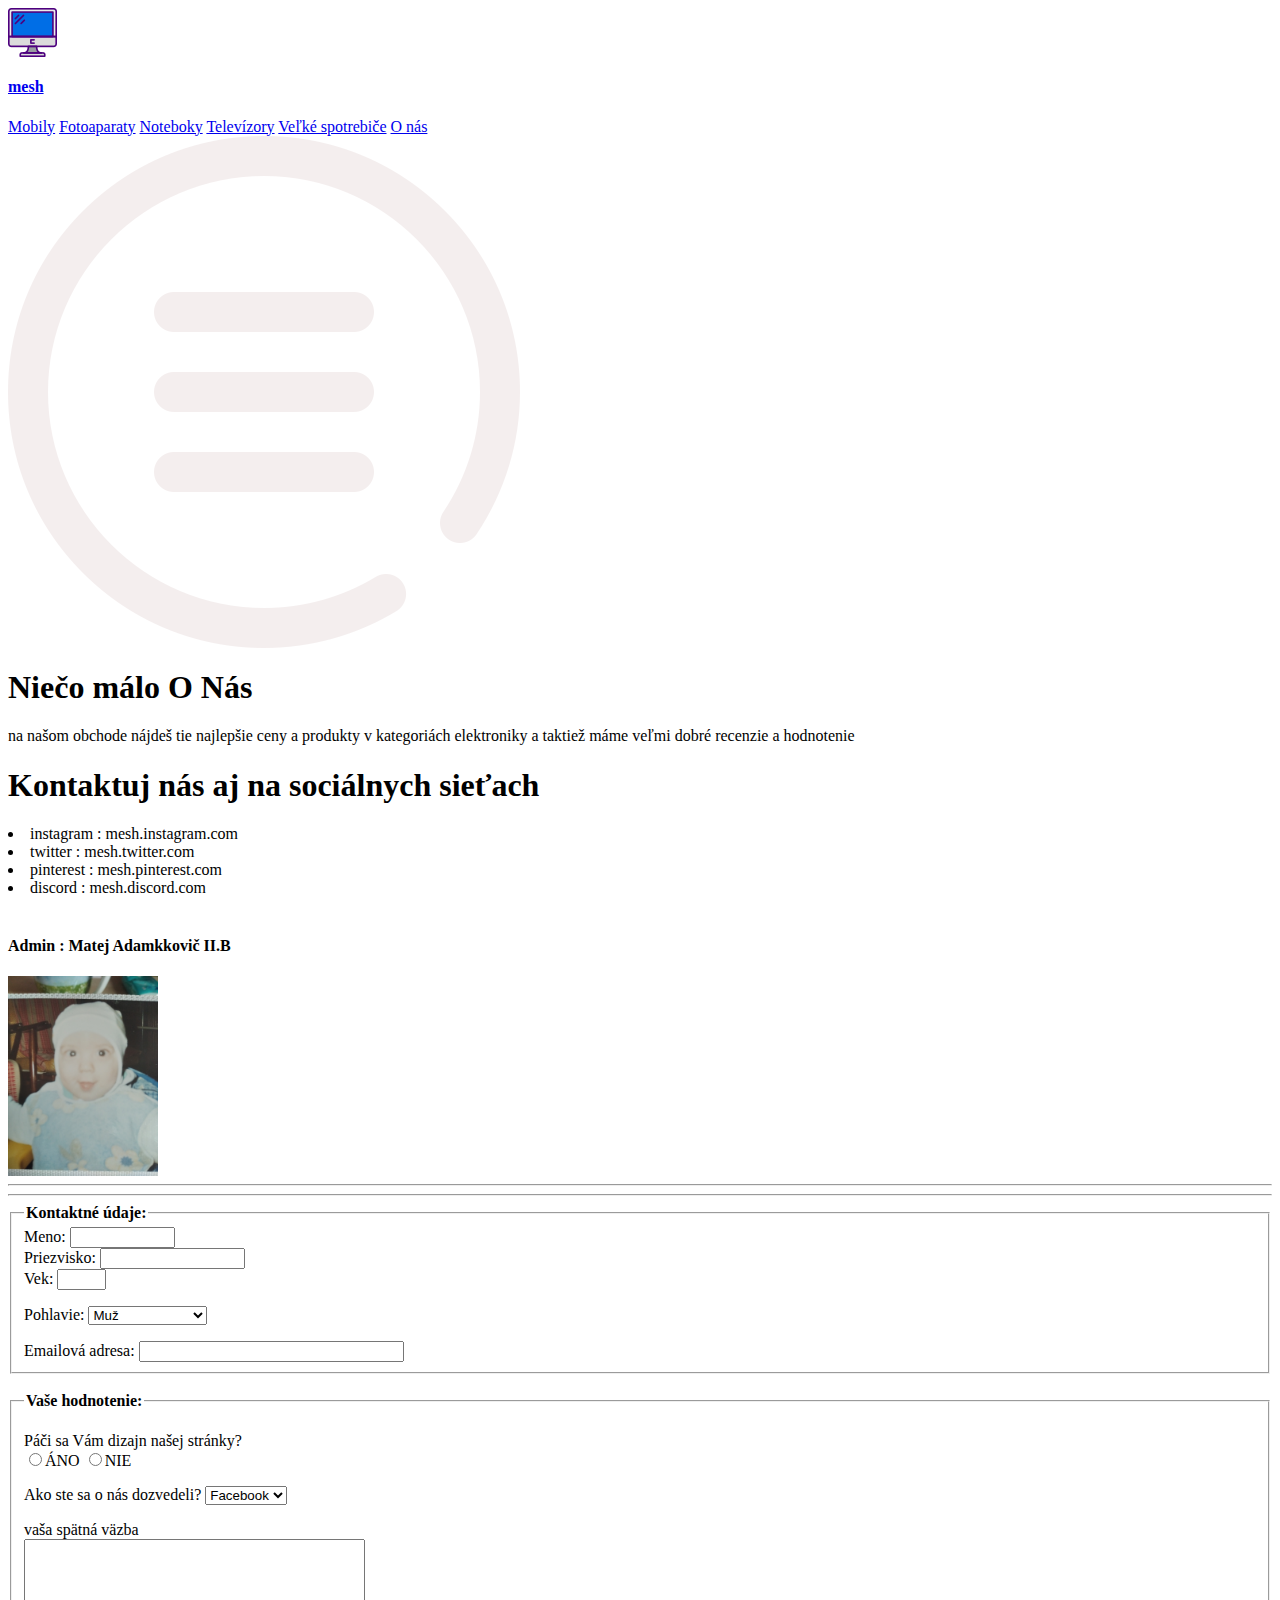
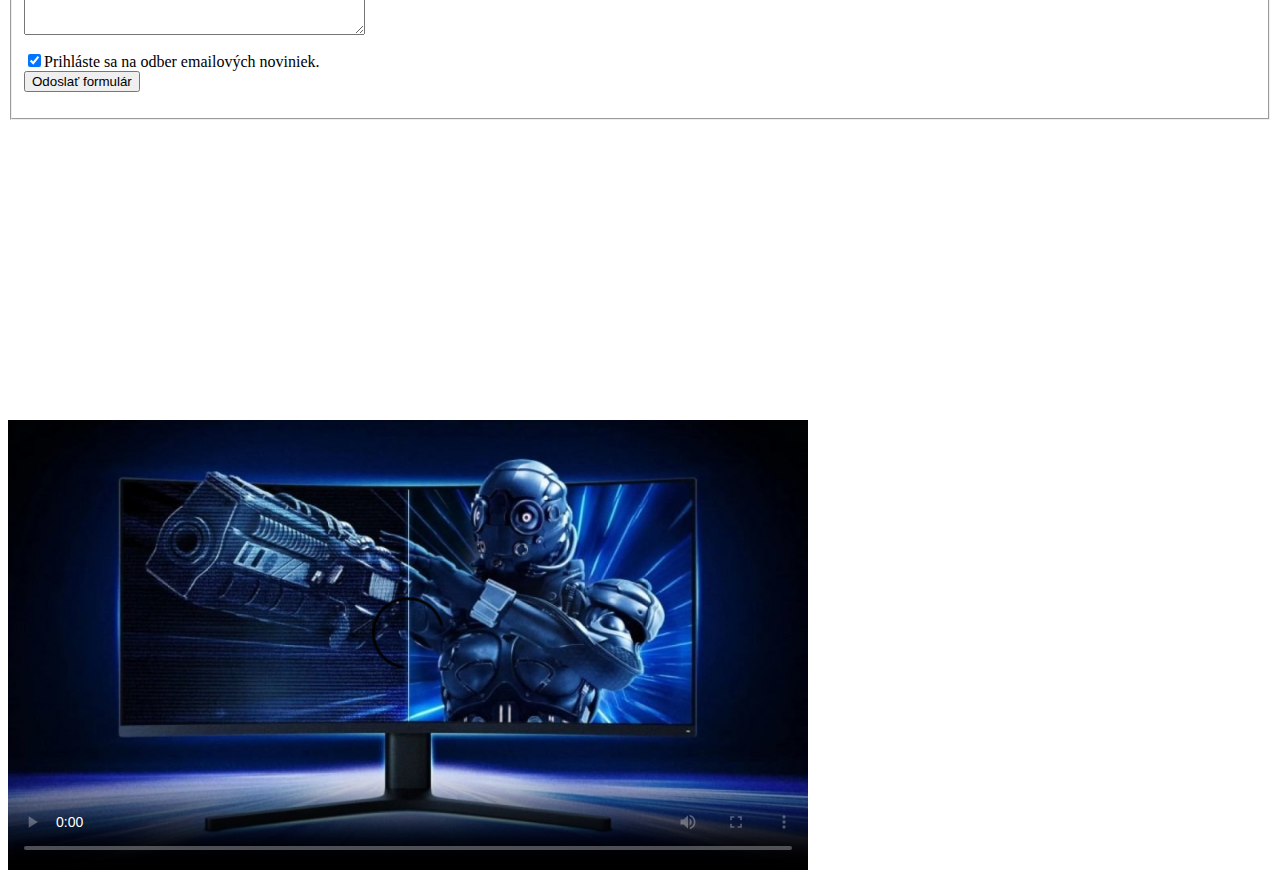
==== html/O_nas.html @ 3bb06917 "Add files via upload" ====
<html>

<head>
   <title>o nás</title>
    <link href="../resources/CSS/o_nas.css" type="text/css" rel="stylesheet">

</head>

<body>
    <header>
        <div>
            <a href="../index.html"><img src="../obrazky/icons8-pc-screen-49.png"  class="logo"></a>
        </div>
        <div class="nazov">
            <a href="../index.html"><h4>mesh</h4></a>
        </div>
        <div class="navigac">
            <a href="Mobily.html">Mobily</a>
            <a href="Fotoaparaty.html">Fotoaparaty</a>
            <a href="Noteboky.html">Noteboky</a>
            <a href="Televizory.html">Televízory</a>
            <a href="Velke_spotrebice.html">Veľké spotrebiče</a>
            <a class="o_nas" href="O_nas.html">O nás</a>
        </div>

        <img src="../obrazky/menu.png" class="menu">
    </header>
    
   
    
    <div class="prve"> 
    <h1 class="onas">Niečo málo O Nás</h1>
     <p class="nas">na našom obchode nájdeš tie najlepšie ceny a produkty v kategoriách elektroniky a
        taktiež máme veľmi dobré recenzie a hodnotenie
        </p>
    </div>
    

    <h1 class="onas">Kontaktuj nás aj na sociálnych sieťach</h1>
    <div class="kontakt">
    <li>
        instagram   : mesh.instagram.com
    <li>
        twitter     : mesh.twitter.com
    <li>
        pinterest   : mesh.pinterest.com
    <li>
        discord     : mesh.discord.com</li>
<br>
            <h4>Admin : Matej Adamkkovič II.B </h4>
            <img class="sano" src="../obrazky/IMG_20210429_103748.jpg" width="150" height="200">
    

    </div>
    

    <hr>

    <hr>

    <div class="formular1">
        <fieldset>
            <legend><b>Kontaktné údaje:</b></legend>
            <label>Meno: <input type="text" name="meno" size="10" maxlength="100"></label></br>
            <label>Priezvisko: <input type="text" name="priezvisko" size="15" maxlength="100"></label></br>
            <label>Vek: <input type="text" name="vek" size="3" max="5"></label></br>
            <p>
                <label for="pohlavie">Pohlavie: </label>
                <select name="respondent" id="pohlavie">
                    <option value="muz">Muž</option>
                    <option value="zena">Žena</option>
                    <option value="nechcem">Nechcem uviesť</option>
                    <option value="ine">Iné</option>
                </select>
            </p>
            <label>Emailová adresa: <input type="email" name="emailova_adresa" size="30"
                    maxlength="100"></label></br>
        </fieldset> </br>
    </div>
    <div class="formular2">
            <fieldset>
                <legend><b>Vaše hodnotenie:</b></legend>
                <p>Páči sa Vám dizajn našej stránky?</br>
                    <label><input type="radio" name="hodnotenie" value="ano" />ÁNO</label>
                    <label><input type="radio" name="hodnotenie" value="nie" />NIE</label>
                </p>
                <p>
                    <label for="info">Ako ste sa o nás dozvedeli?</label>
                    <select name="respondent" id="info">
                        <option value="facebook">Facebook</option>
                        <option value="instagram">Instagram</option>
                        <option value="twitter">twitter</option>
                        <option value="Reaklama">reklama</option>

                    </select>
                </p>
                <p>
                    <label for="komentar">vaša spätná väzba</label></br>
                    <textarea rows="6" cols="40" maxlength="1000" id="koTwmentar"></textarea>
                </p>
                <p>
                    <label><input type="checkbox" name="subscribe" checked="checked" />Prihláste sa na odber
                        emailových noviniek.</label></br>
                    <button type="submit" onclick="alert('Úspešne ste odoslali formulár')">Odoslať formulár</button>
                </p>
            </fieldset>
    </div>

    <iframe src="https://www.google.com/maps/embed?pb=!1m18!1m12!1m3!1d2617.7421831175943!2d20.933246315735527!3d48.996463579301285!2m3!1f0!2f0!3f0!3m2!1i1024!2i768!4f13.1!3m3!1m2!1s0x473e591df6b27d85%3A0x521828ec6a79316e!2zxaBpcm9rw6kgNzQ3!5e0!3m2!1ssk!2ssk!4v1633979133803!5m2!1ssk!2ssk"
    width="1520" height="300" style="border:0;" allowfullscreen loading="lazy"></iframe>
    <div class="vido">
    <video src="../video/2022-03-07 21-49-36.mp4" poster="../obrazky/img.jfif" width="800px" height="auto" controls span class="video">             </video>
    </video>
    </div>
</body>









</html>
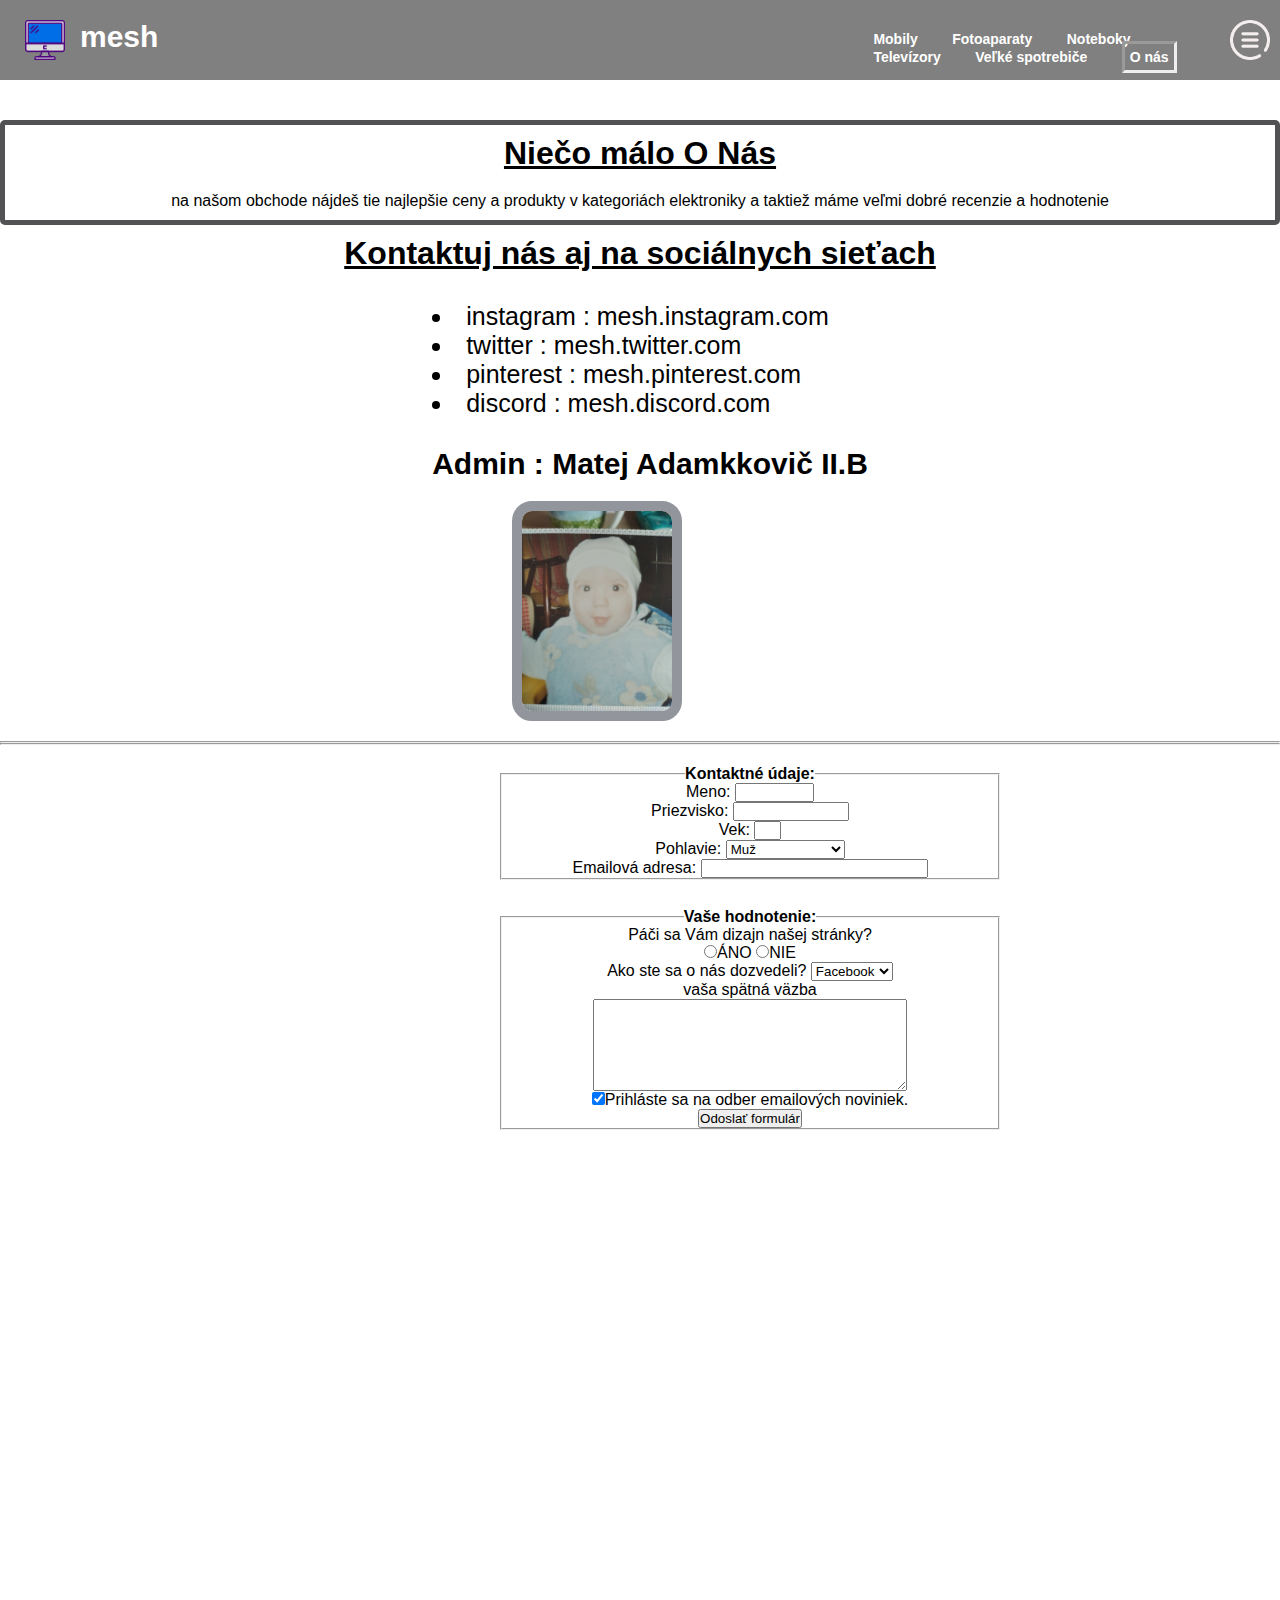
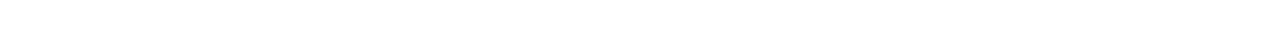
==== commit f2fff07f: "Update O_nas.html" ====
--- a/html/O_nas.html
+++ b/html/O_nas.html
@@ -109,8 +109,8 @@
     <iframe src="https://www.google.com/maps/embed?pb=!1m18!1m12!1m3!1d2617.7421831175943!2d20.933246315735527!3d48.996463579301285!2m3!1f0!2f0!3f0!3m2!1i1024!2i768!4f13.1!3m3!1m2!1s0x473e591df6b27d85%3A0x521828ec6a79316e!2zxaBpcm9rw6kgNzQ3!5e0!3m2!1ssk!2ssk!4v1633979133803!5m2!1ssk!2ssk"
     width="1520" height="300" style="border:0;" allowfullscreen loading="lazy"></iframe>
     <div class="vido">
-    <video src="../video/2022-03-07 21-49-36.mp4" poster="../obrazky/img.jfif" width="800px" height="auto" controls span class="video">             </video>
-    </video>
+    <iframe width="800" height="auto" src="https://www.youtube.com/embed/nxXhZ_y9usI" title="YouTube video player" frameborder="0" allow="accelerometer; autoplay; clipboard-write; encrypted-media; gyroscope; picture-in-picture" allowfullscreen></iframe> 
+  
     </div>
 </body>
 
@@ -122,4 +122,4 @@
 
 
 
-</html>+</html>
--- a/resources/CSS/o_nas.css
+++ b/resources/CSS/o_nas.css
@@ -0,0 +1,153 @@
+*{ 
+    font-family: 'Gill Sans', 'Gill Sans MT', Calibri, 'Trebuchet MS', sans-serif;
+    margin:0;
+    padding: 0;
+    }
+    header{
+        background-color: grey;
+        color:white;
+        padding: 10px;
+        display: flex;
+        justify-content: space-between;
+        height: 60px;
+        position: sticky;
+      }
+      
+      .nazov{
+      padding-right: 700px;
+      font-size: 30px;
+      text-decoration: none;
+      padding-top: 10px;
+      }
+      a{
+        text-decoration: none;
+        color: white;
+        margin: 15px;
+        font-size: 14px;
+        padding-top: 10px;
+        position: relative;
+        font-weight: 700;
+      }
+      .navigac{
+      
+      padding-top: 20px;
+      }
+      
+      a:hover{
+      color:rgb(56, 42, 42);
+      transition: 1s;
+      text-shadow: 0 0 10px #fff ,
+      0 0 20px #fff ,
+      0 0 30px #fff ,
+      0 0 40px #fff ,
+      0 0 50px #fff ,
+      0 0 60px #fff ;
+      }
+      .logo{
+        width: 40px;
+        height: 40px;
+        padding-top: 10px;
+        cursor: pointer;
+      }
+      .menu{
+      width: 40px;
+      height: 40px;
+      padding-top: 10px;
+      padding-left: 5px;
+      cursor: pointer;
+      }
+      .o_nas {
+      border-style: inset;
+        padding: 5px;
+        color: white;
+      }
+     
+    .buttons{
+        background-color: cyan;
+        border: none;
+        color: black;
+        padding: 0.5rem;
+        width: 8rem;
+        cursor: pointer;
+    }
+    .formular1{
+      padding-top: 20px;
+text-align: center;
+width: 500px;
+padding-left: 500px;
+border: green;
+    }
+
+    .formular2{
+padding-top: 10px;
+text-align: center;
+width: 500px;
+padding-left: 500px;
+padding-bottom: 20px;
+    }
+
+    .nazov{
+      padding-right: 700px;
+      font-size: 30px;
+      text-decoration: none;
+      padding-top: 10px;
+      } 
+      h4{
+        font-size: 30px;
+            }
+
+.kontakt{
+padding-left: 20px;
+}
+
+.admin{
+float: right ;
+padding: 20px;
+}
+
+.img{
+  padding-top: 10px;
+}
+
+.prve {
+  margin-top: 40px;
+  border: 5px solid rgb(82, 82, 85);
+  border-radius: 5px;
+  
+}
+
+.onas{
+  font-family:Verdana, Geneva, Tahoma, sans-serif;
+  display: flex;
+  justify-content: center;
+  padding-bottom: 10px;
+  text-decoration: underline;
+  margin-top: 10px;
+}
+
+
+.nas {
+  font-family: 'Lucida Sans', 'Lucida Sans Regular', 'Lucida Grande', 'Lucida Sans Unicode', Geneva, Verdana, sans-serif;
+  display: flex;
+  justify-content: center;
+  padding: 10px;
+}
+
+.kontakt {
+  padding-top: 20px;
+  display: grid;
+  justify-content: center;
+  font-size: 25px;
+}
+
+.sano {
+  margin-left: 80px;
+  margin-bottom: 20px;
+  margin-top: 20px;
+  border: 10px solid rgb(146, 149, 155);
+  border-radius: 20px;
+}
+.vido{
+  padding:20px;
+text-align: center;
+}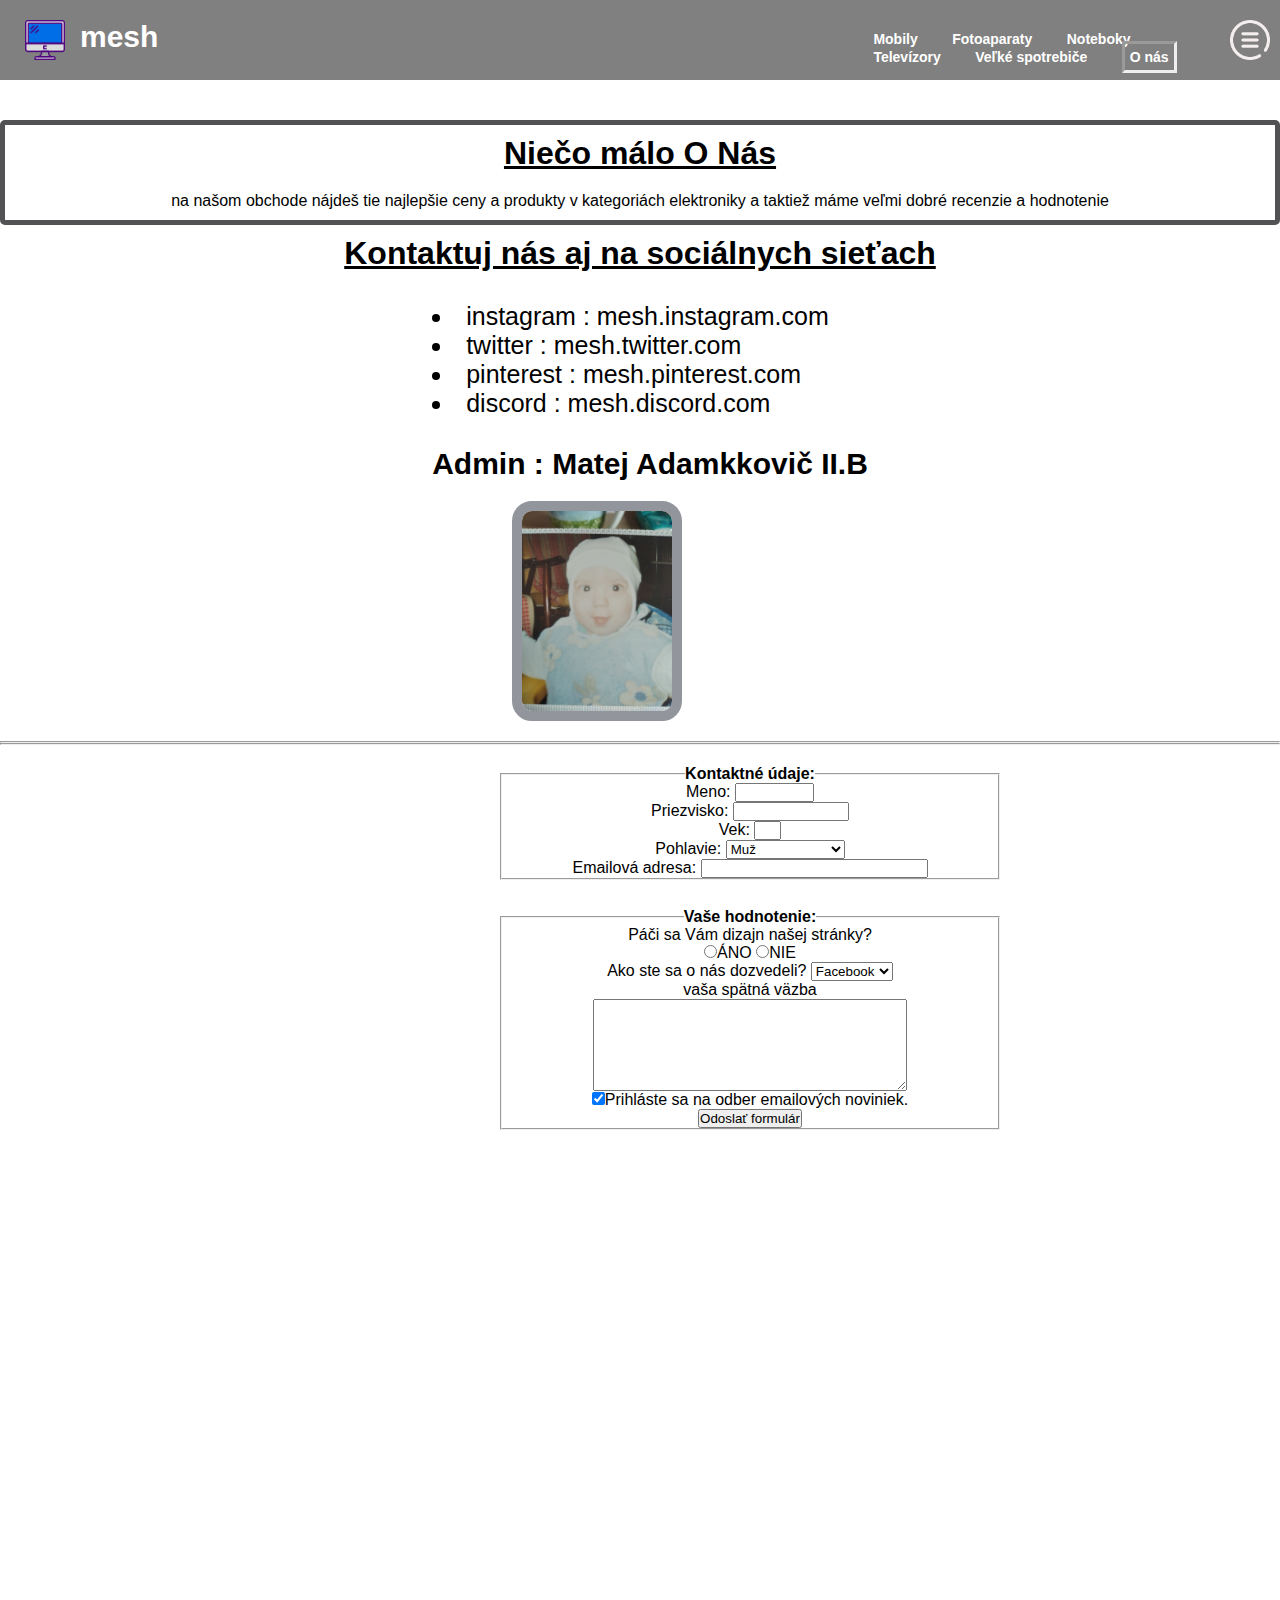
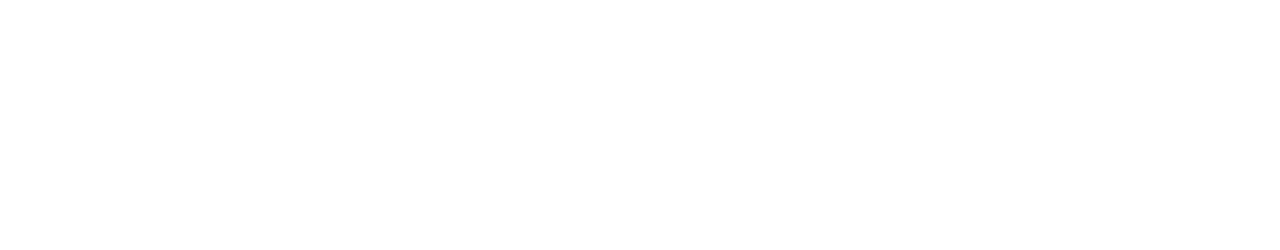
==== commit c2b9cff0: "Update O_nas.html" ====
--- a/html/O_nas.html
+++ b/html/O_nas.html
@@ -109,7 +109,7 @@
     <iframe src="https://www.google.com/maps/embed?pb=!1m18!1m12!1m3!1d2617.7421831175943!2d20.933246315735527!3d48.996463579301285!2m3!1f0!2f0!3f0!3m2!1i1024!2i768!4f13.1!3m3!1m2!1s0x473e591df6b27d85%3A0x521828ec6a79316e!2zxaBpcm9rw6kgNzQ3!5e0!3m2!1ssk!2ssk!4v1633979133803!5m2!1ssk!2ssk"
     width="1520" height="300" style="border:0;" allowfullscreen loading="lazy"></iframe>
     <div class="vido">
-    <iframe width="800" height="auto" src="https://www.youtube.com/embed/nxXhZ_y9usI" title="YouTube video player" frameborder="0" allow="accelerometer; autoplay; clipboard-write; encrypted-media; gyroscope; picture-in-picture" allowfullscreen></iframe> 
+    <iframe width="720" height="360" src="https://www.youtube.com/embed/nxXhZ_y9usI" title="YouTube video player" frameborder="0" allow="accelerometer; autoplay; clipboard-write; encrypted-media; gyroscope; picture-in-picture" allowfullscreen></iframe> 
   
     </div>
 </body>
